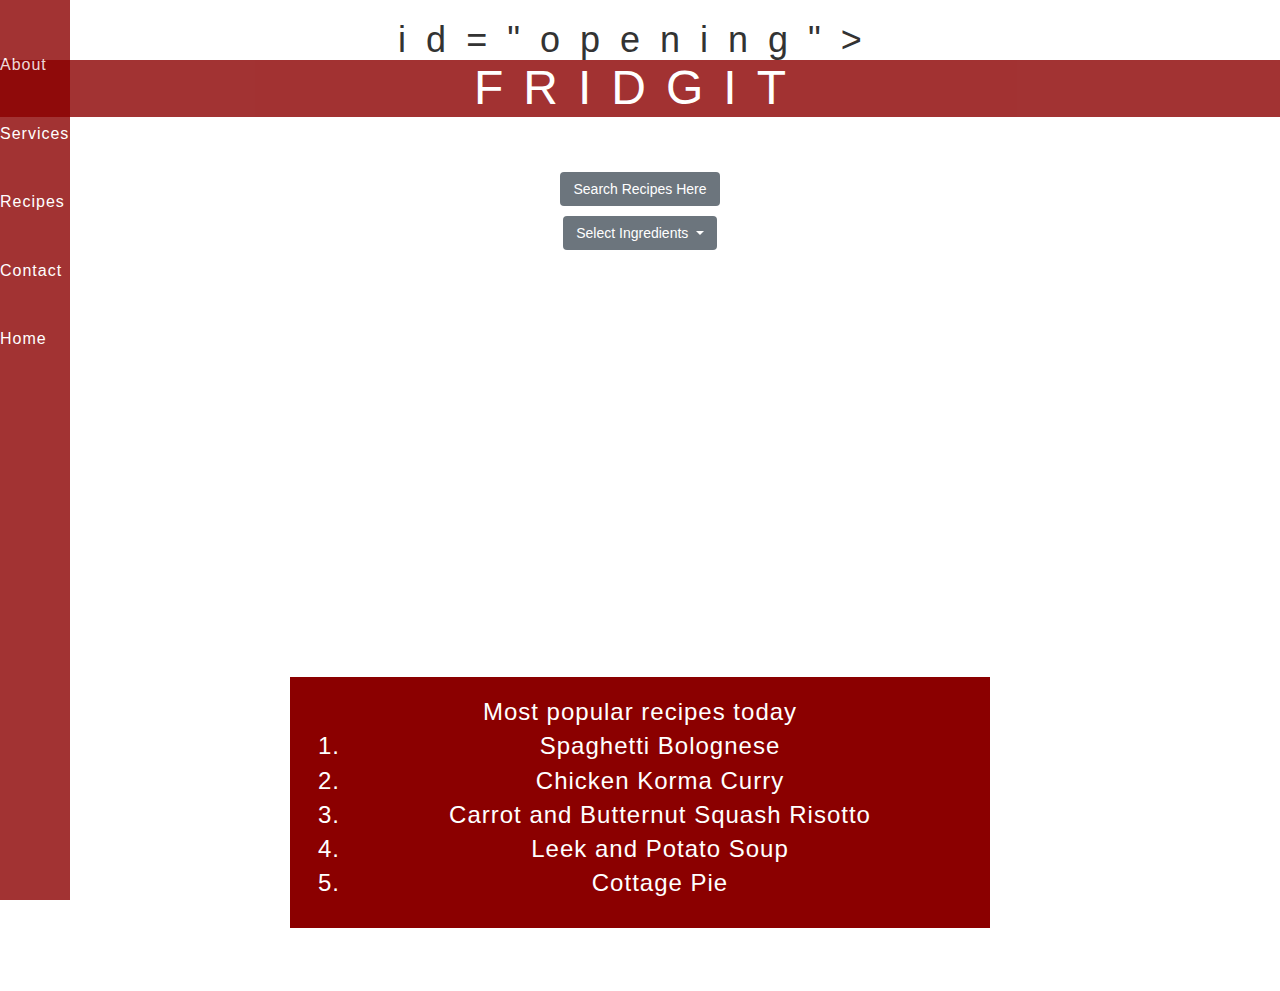
==== index.html @ d197478b "Update index.html" ====
<!DOCTYPE html>
<html lang="en">
  <head>
    <meta charset="utf-8">
      <meta name="viewport" content="width=device-width, initial-scale=1, shrink-to-fit=no">
         <meta name="Fridgit!" content="">
            <meta name="The Four Fridgiteers" content="">
                 <title>Fridgit!</title>

<link rel="stylesheet" href="https://stackpath.bootstrapcdn.com/bootstrap/4.3.1/css/bootstrap.min.css" integrity="sha384-ggOyR0iXCbMQv3Xipma34MD+dH/1fQ784/j6cY/iJTQUOhcWr7x9JvoRxT2MZw1T" crossorigin="anonymous">
<link rel="stylesheet" type="text/css" href="stylesheet.css">
  </head>
  
 
  

    <h1> id="opening">
  
    <div style="background-color:darkred;opacity: 0.8;color:white;width:100%;padding:0.2%"><font size ="+20">FRIDGIT
      </div>

</h1>
<!-- Side navigation -->
<div class="sidenav">
  <a href="#"><font size = "+0.5"><a href="Aboutus.html"><font color = white>About</a>
  <a href="services.html"><font color = white>Services</a>
  <a href="recipes.html"><font color = white>Recipes</a>
  <a href="contact.html"><font color = white>Contact</a>
  <a href="index.html"><font color = white>Home</a>
</div>

<!-- Page content -->
<div class="main">
  ...
</div>

<h2>
<div align="center"><button type="button" class="btn btn-secondary">Search Recipes Here</button;>
</h2>

<div align="center"><div class="dropdown">
  <div class="btn-group">
    <div class="dropdown">

      <button class="btn btn-secondary dropdown-toggle" type="button" id="dropdownMenuButton" data-toggle="dropdown" aria-haspopup="true" aria-expanded="false">
        Select Ingredients
      </button>
      <div class="dropdown-menu" aria-labelledby="dropdownMenuButton">
        <a class="dropdown-item" href="#">Flour</a>
        <a class="dropdown-item" href="#">Sugar</a>
        <a class="dropdown-item" href="#">Butter</a>
        <a class="dropdown-item" href="#">Rice</a>
        <a class="dropdown-item" href="#">Tomatoes</a>
      </div>
    </div>


</div>

</div>

  <body>
    <div align="center">
     <div class="container"></div>
       <div class="row"></div>
          <div class="col-sm-6"></div>
             <p><div style="background-color:grey:black;padding:2%;width: 1000px;margin-left: auto;margin-right: auto;">
                <div style="background-color:transparent;color:white;width:80%;padding:2%;"><font size ="+2">
                  
            
                  <p> Feelin' hungry? We'll find your dream meal in seconds. Just select the ingredients in your fridge from the drop down menu and let our boffins do the work!<p>
  </div>

  <div class="container"></div>
  <div class="row"></div>
            <div class="col-sm-6"></div>
      <p><div style="background-color:grey:black;padding:2%;">
<div style="background-color:transparent;color:white;width:80%;padding:2%;"><font size ="+2">
Planning meals is hard. Wouldn't it be easier if someone just told us what we could make with the ingredients we had in the fridge? Well, you're in luck! Here at Fridgit! we want to make all your recipe dreams come true.<p>
</div>

<div class="container"></div>
<div class="row"></div>
          <div class="col-sm-6"></div>
    <p><div style="background-color:grey:black;padding:2%;">
<div style="background-color:darkred;color:white;width:80%;padding:2%;"><font size ="+2">
Most popular recipes today
  <ol>
    <li> Spaghetti Bolognese </li>
    <li> Chicken Korma Curry </li>
    <li> Carrot and Butternut Squash Risotto </li>
    <li> Leek and Potato Soup </li>
    <li> Cottage Pie </li>
  </ol>
</div>
 

</body>
  

<link rel="stylesheet" type="text/css" href="stylesheet.css">

<link rel="stylesheet" href="https://maxcdn.bootstrapcdn.com/bootstrap/3.4.0/css/bootstrap.min.css">
<script src="https://ajax.googleapis.com/ajax/libs/jquery/3.4.0/jquery.min.js"></script>
<script src="https://maxcdn.bootstrapcdn.com/bootstrap/3.4.0/js/bootstrap.min.js"></script>

<script src="http://code.jquery.com/jquery-3.2.1.min.js"></script>
  </html>
---- stylesheet.css ----
body {
  background: lightblue;
  background-image:url("e.jpg"); no-repeat center center fixed; 
  
  
  font-family:"Future Stn";
  letter-spacing:1px;
}

h1
{
  text-align:center;
  font-family:"verdana";
letter-spacing:20px;
font-size:+20}

h2
{font-family:"verdana"
    letter-spacing: 5px;
  font-size:+15}

  .sidenav {
    height: 100%; /* Full-height: remove this if you want "auto" height */
    width: 70px; /* Set the width of the sidebar */
    position: fixed; /* Fixed Sidebar (stay in place on scroll) */
    z-index: 1; /* Stay on top */
    top: 0; /* Stay at the top */
    left: 0;
    background-color:darkred;
    opacity:0.8;
    overflow-x: hidden; /* Disable horizontal scroll */
    padding-top: 20px;
  font-size:+3;}

#opening {
  transition: 6s ease
---- stylesheet.css ----
body {
  background: lightblue;
  background-image:url("e.jpg"); no-repeat center center fixed; 
  
  
  font-family:"Future Stn";
  letter-spacing:1px;
}

h1
{
  text-align:center;
  font-family:"verdana";
letter-spacing:20px;
font-size:+20}

h2
{font-family:"verdana"
    letter-spacing: 5px;
  font-size:+15}

  .sidenav {
    height: 100%; /* Full-height: remove this if you want "auto" height */
    width: 70px; /* Set the width of the sidebar */
    position: fixed; /* Fixed Sidebar (stay in place on scroll) */
    z-index: 1; /* Stay on top */
    top: 0; /* Stay at the top */
    left: 0;
    background-color:darkred;
    opacity:0.8;
    overflow-x: hidden; /* Disable horizontal scroll */
    padding-top: 20px;
  font-size:+3;}

#opening {
  transition: 6s ease
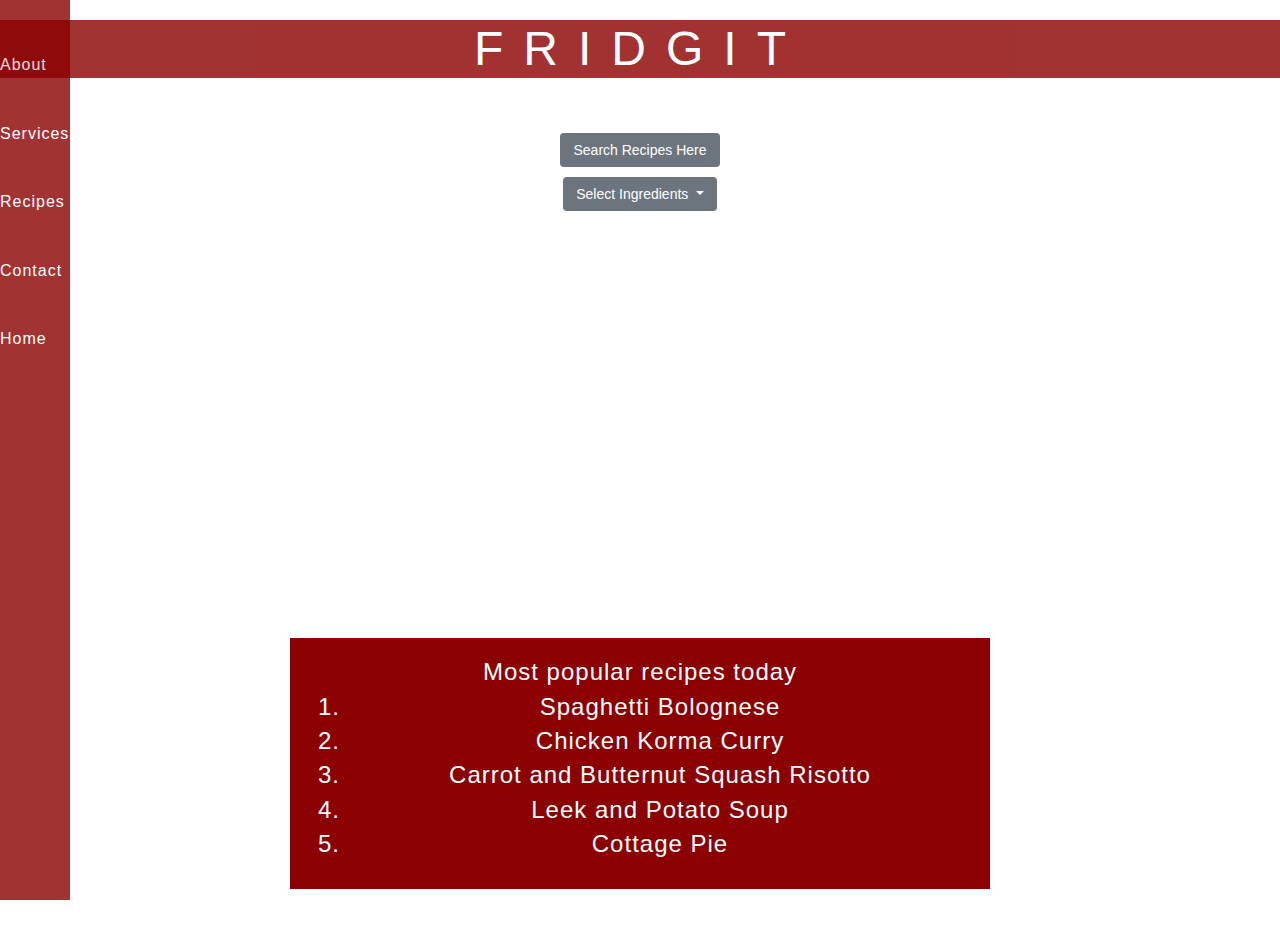
==== commit b47d2059: "Update index.html" ====
--- a/index.html
+++ b/index.html
@@ -14,12 +14,12 @@
  
   
 
-    <h1> id="opening">
+    <li id="opening"> <h1>
   
     <div style="background-color:darkred;opacity: 0.8;color:white;width:100%;padding:0.2%"><font size ="+20">FRIDGIT
       </div>
-
 </h1>
+      </li> 
 <!-- Side navigation -->
 <div class="sidenav">
   <a href="#"><font size = "+0.5"><a href="Aboutus.html"><font color = white>About</a>
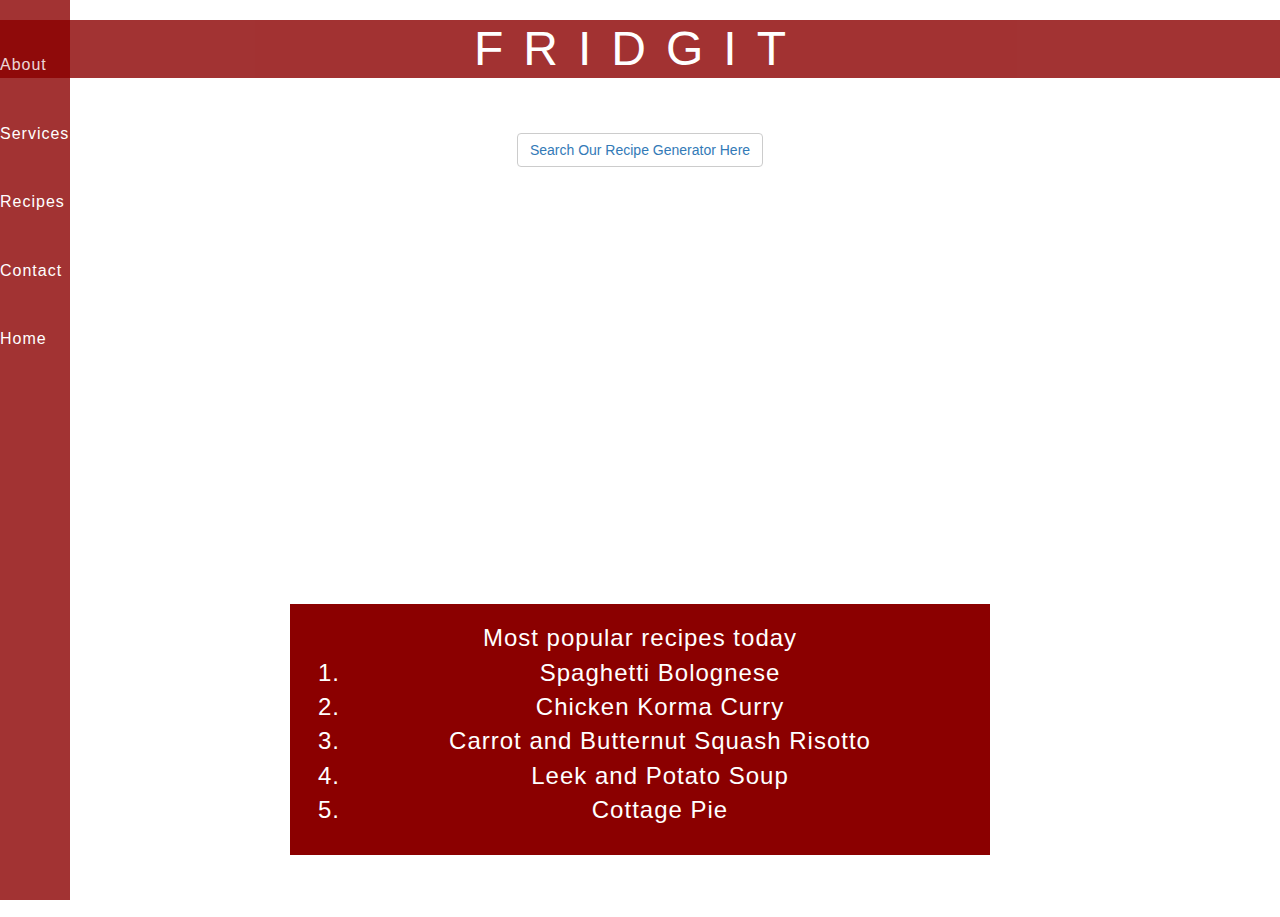
==== commit c3578b2f: "updates to recipe generator and index page button to link up" ====
--- a/index.html
+++ b/index.html
@@ -10,22 +10,21 @@
 <link rel="stylesheet" href="https://stackpath.bootstrapcdn.com/bootstrap/4.3.1/css/bootstrap.min.css" integrity="sha384-ggOyR0iXCbMQv3Xipma34MD+dH/1fQ784/j6cY/iJTQUOhcWr7x9JvoRxT2MZw1T" crossorigin="anonymous">
 <link rel="stylesheet" type="text/css" href="stylesheet.css">
   </head>
-  
- 
-  
 
-    <li id="opening"> <h1>
-  
+<li id="opening">
+
+<h1>
+
     <div style="background-color:darkred;opacity: 0.8;color:white;width:100%;padding:0.2%"><font size ="+20">FRIDGIT
       </div>
 </h1>
-      </li> 
+
 <!-- Side navigation -->
 <div class="sidenav">
   <a href="#"><font size = "+0.5"><a href="Aboutus.html"><font color = white>About</a>
   <a href="services.html"><font color = white>Services</a>
   <a href="recipes.html"><font color = white>Recipes</a>
-  <a href="contact.html"><font color = white>Contact</a>
+  <a href="contactform.html"><font color = white>Contact</a>
   <a href="index.html"><font color = white>Home</a>
 </div>
 
@@ -35,25 +34,8 @@
 </div>
 
 <h2>
-<div align="center"><button type="button" class="btn btn-secondary">Search Recipes Here</button;>
+<div align="center"><button type="button" class="btn btn-default"><a href = "recipes.html">Search Our Recipe Generator Here</a></button></div></div>
 </h2>
-
-<div align="center"><div class="dropdown">
-  <div class="btn-group">
-    <div class="dropdown">
-
-      <button class="btn btn-secondary dropdown-toggle" type="button" id="dropdownMenuButton" data-toggle="dropdown" aria-haspopup="true" aria-expanded="false">
-        Select Ingredients
-      </button>
-      <div class="dropdown-menu" aria-labelledby="dropdownMenuButton">
-        <a class="dropdown-item" href="#">Flour</a>
-        <a class="dropdown-item" href="#">Sugar</a>
-        <a class="dropdown-item" href="#">Butter</a>
-        <a class="dropdown-item" href="#">Rice</a>
-        <a class="dropdown-item" href="#">Tomatoes</a>
-      </div>
-    </div>
-
 
 </div>
 
@@ -66,8 +48,8 @@
           <div class="col-sm-6"></div>
              <p><div style="background-color:grey:black;padding:2%;width: 1000px;margin-left: auto;margin-right: auto;">
                 <div style="background-color:transparent;color:white;width:80%;padding:2%;"><font size ="+2">
-                  
-            
+
+
                   <p> Feelin' hungry? We'll find your dream meal in seconds. Just select the ingredients in your fridge from the drop down menu and let our boffins do the work!<p>
   </div>
 
@@ -93,10 +75,11 @@
     <li> Cottage Pie </li>
   </ol>
 </div>
- 
+
 
 </body>
-  
+  </li>
+
 
 <link rel="stylesheet" type="text/css" href="stylesheet.css">
 
--- a/stylesheet.css
+++ b/stylesheet.css
@@ -1,24 +1,23 @@
-
-body {
-  background: lightblue;
-  background-image:url("e.jpg"); no-repeat center center fixed; 
-  
-  
-  font-family:"Future Stn";
-  letter-spacing:1px;
-}
 
 h1
 {
   text-align:center;
   font-family:"verdana";
 letter-spacing:20px;
-font-size:+20}
+font-size:+20;  }
 
 h2
-{font-family:"verdana"
-    letter-spacing: 5px;
-  font-size:+15}
+{font-family:"verdana";
+letter-spacing: 5px;
+  font-size:+15;
+color:white;}
+
+body {
+  background-image:url("e.jpg"); no-repeat center center fixed;
+  font-family:"Future Stn";
+  letter-spacing:1px;
+}
+
 
   .sidenav {
     height: 100%; /* Full-height: remove this if you want "auto" height */
@@ -35,6 +34,4 @@
 
 #opening {
   transition: 6s ease
-  
- 
-  
+}
--- a/stylesheet.css
+++ b/stylesheet.css
@@ -1,24 +1,23 @@
-
-body {
-  background: lightblue;
-  background-image:url("e.jpg"); no-repeat center center fixed; 
-  
-  
-  font-family:"Future Stn";
-  letter-spacing:1px;
-}
 
 h1
 {
   text-align:center;
   font-family:"verdana";
 letter-spacing:20px;
-font-size:+20}
+font-size:+20;  }
 
 h2
-{font-family:"verdana"
-    letter-spacing: 5px;
-  font-size:+15}
+{font-family:"verdana";
+letter-spacing: 5px;
+  font-size:+15;
+color:white;}
+
+body {
+  background-image:url("e.jpg"); no-repeat center center fixed;
+  font-family:"Future Stn";
+  letter-spacing:1px;
+}
+
 
   .sidenav {
     height: 100%; /* Full-height: remove this if you want "auto" height */
@@ -35,6 +34,4 @@
 
 #opening {
   transition: 6s ease
-  
- 
-  
+}
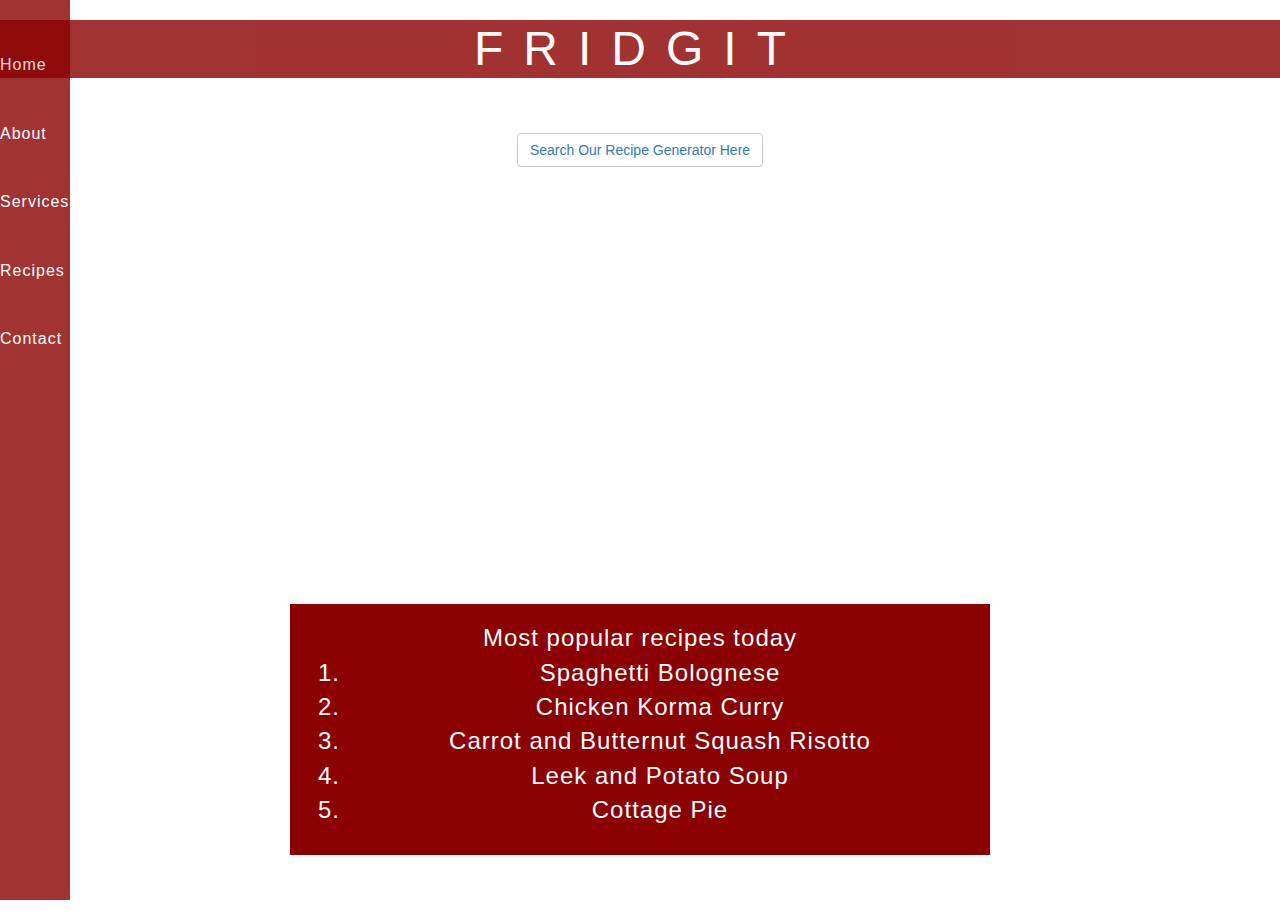
==== commit 8d8b3b8e: "Home to Top" ====
--- a/index.html
+++ b/index.html
@@ -21,11 +21,11 @@
 
 <!-- Side navigation -->
 <div class="sidenav">
-  <a href="#"><font size = "+0.5"><a href="Aboutus.html"><font color = white>About</a>
+  <a href="#"><font size = "+0.5"><a href="index.html"><font color = white>Home</a>
+  <a href="Aboutus.html"><font color = white>About</a>
   <a href="services.html"><font color = white>Services</a>
   <a href="recipes.html"><font color = white>Recipes</a>
   <a href="contactform.html"><font color = white>Contact</a>
-  <a href="index.html"><font color = white>Home</a>
 </div>
 
 <!-- Page content -->
--- a/stylesheet.css
+++ b/stylesheet.css
@@ -35,3 +35,11 @@
 #opening {
   transition: 6s ease
 }
+
+#welcome {
+    background: rgba(85,91,102,0.8);
+    text-align: center;
+  margin-left:15%;
+margin-right:6%;
+text-align:center;
+}
--- a/stylesheet.css
+++ b/stylesheet.css
@@ -35,3 +35,11 @@
 #opening {
   transition: 6s ease
 }
+
+#welcome {
+    background: rgba(85,91,102,0.8);
+    text-align: center;
+  margin-left:15%;
+margin-right:6%;
+text-align:center;
+}
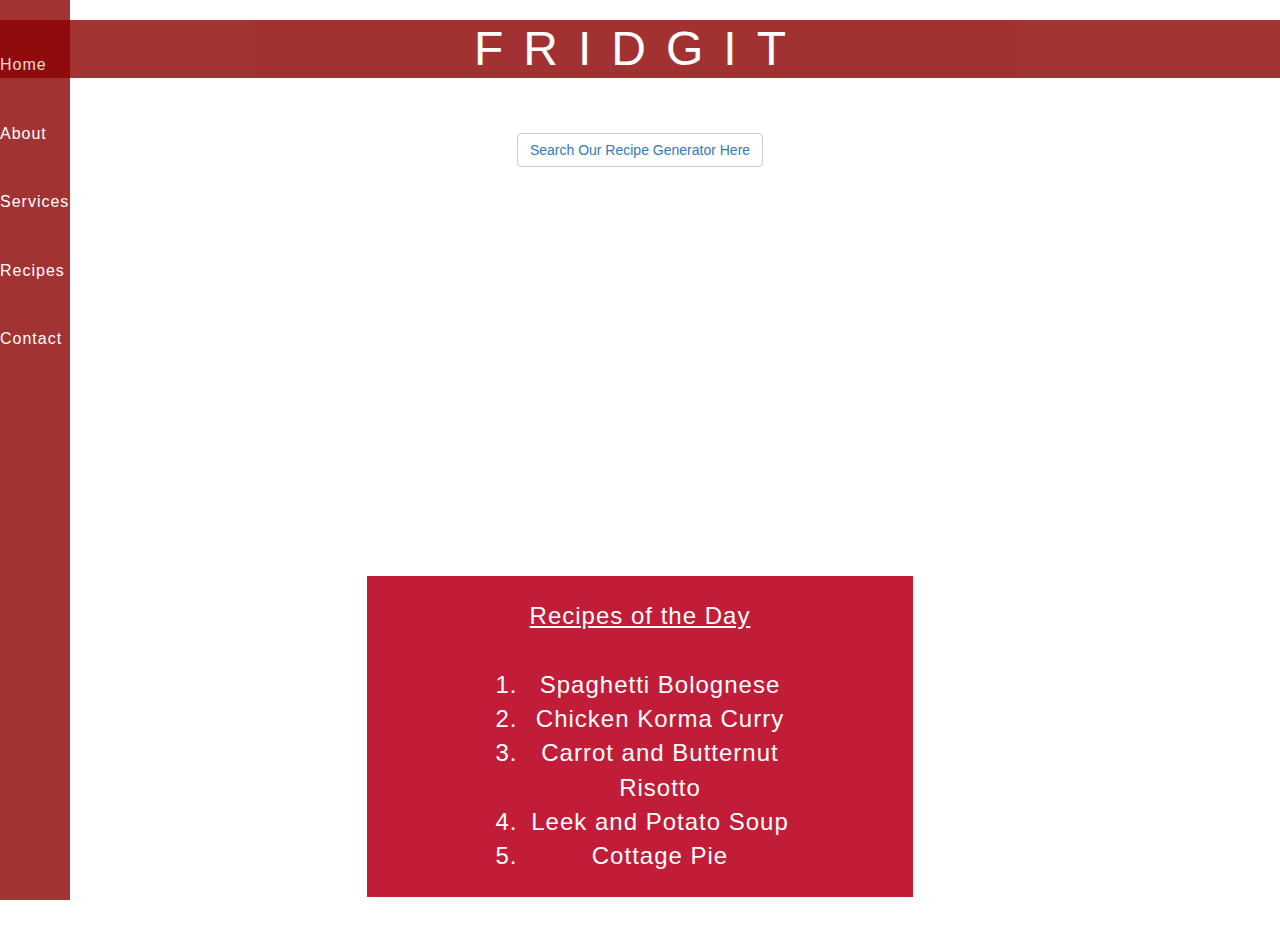
==== commit 8b6373cc: "list imagery changes" ====
--- a/index.html
+++ b/index.html
@@ -61,19 +61,21 @@
 Planning meals is hard. Wouldn't it be easier if someone just told us what we could make with the ingredients we had in the fridge? Well, you're in luck! Here at Fridgit! we want to make all your recipe dreams come true.<p>
 </div>
 
+<div id = "list">
 <div class="container"></div>
 <div class="row"></div>
           <div class="col-sm-6"></div>
     <p><div style="background-color:grey:black;padding:2%;">
-<div style="background-color:darkred;color:white;width:80%;padding:2%;"><font size ="+2">
-Most popular recipes today
+<div style="width:60%;padding:0.5%;"><font size ="+2">
+<u>Recipes of the Day</u><br></br>
   <ol>
     <li> Spaghetti Bolognese </li>
     <li> Chicken Korma Curry </li>
-    <li> Carrot and Butternut Squash Risotto </li>
+    <li> Carrot and Butternut Risotto </li>
     <li> Leek and Potato Soup </li>
     <li> Cottage Pie </li>
   </ol>
+</div>
 </div>
 
 
--- a/stylesheet.css
+++ b/stylesheet.css
@@ -32,6 +32,12 @@
     padding-top: 20px;
   font-size:+3;}
 
+#list{background-color: rgba(186,3,34,0.9);
+color:white;
+margin-left:20%;
+margin-right:20%; }
+
+
 #opening {
   transition: 6s ease
 }
--- a/stylesheet.css
+++ b/stylesheet.css
@@ -32,6 +32,12 @@
     padding-top: 20px;
   font-size:+3;}
 
+#list{background-color: rgba(186,3,34,0.9);
+color:white;
+margin-left:20%;
+margin-right:20%; }
+
+
 #opening {
   transition: 6s ease
 }
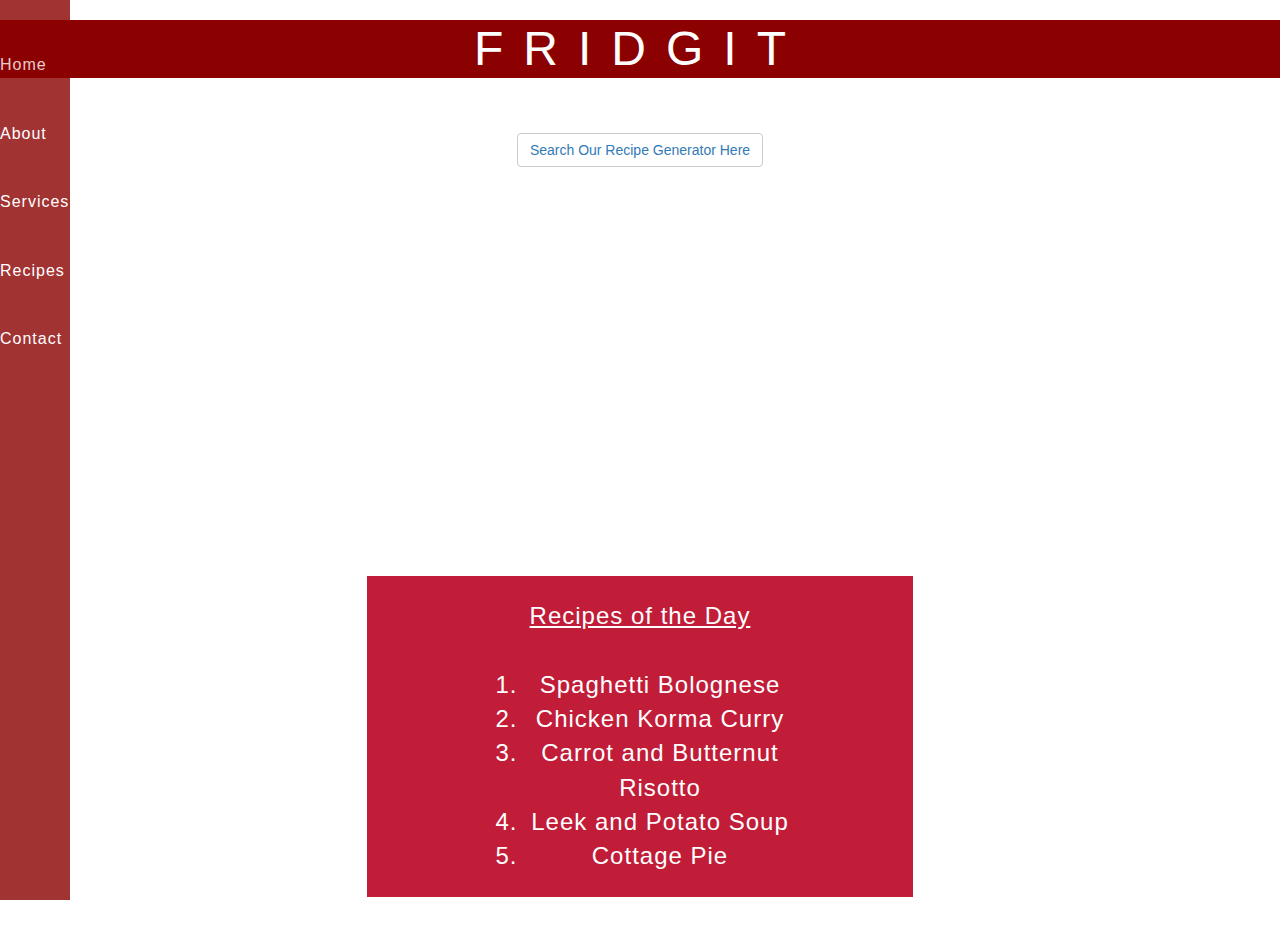
==== commit 934180dd: "removal of opacity from title" ====
--- a/index.html
+++ b/index.html
@@ -15,7 +15,7 @@
 
 <h1>
 
-    <div style="background-color:darkred;opacity: 0.8;color:white;width:100%;padding:0.2%"><font size ="+20">FRIDGIT
+    <div style="background-color:darkred;color:white;width:100%;padding:0.2%"><font size ="+20">FRIDGIT
       </div>
 </h1>
 
